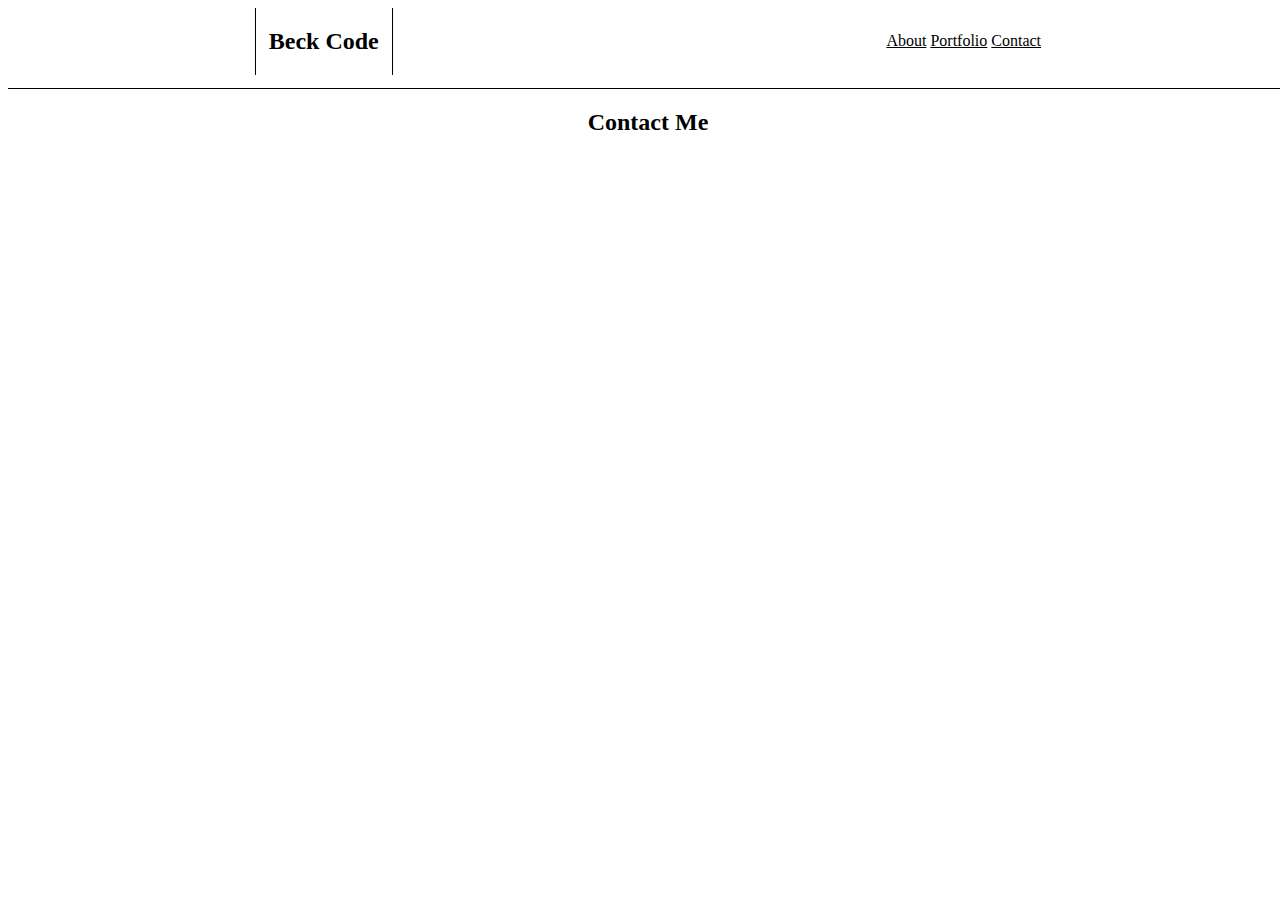
==== Basic-Portfolio/contact.html @ 07236836 "Added contact and portfolio page links" ====
<!DOCTYPE html>
<html lang="en">
<head>
    <meta charset="UTF-8">
    <meta http-equiv="X-UA-Compatible" content="IE=edge">
    <meta name="viewport" content="width=device-width, initial-scale=1.0">
    <title>Contact</title>

        <!-- Linking External CSS -->
        <link rel="stylesheet" type="text/css" href="styles.css">
</head>
<body>
    <div class="nav">
        <div id="nav-name">
            <h2>Beck Code</h2>
        </div>
        <div id="nav-links">
            <a href="index.html">About</a>
            <a href="portfolio.html">Portfolio</a>
            <a href="contact.html">Contact</a>
        </div>
    </div>
    <h2>Contact Me</h2>
    
</body>
</html>
---- Basic-Portfolio/styles.css ----
* {
    margin: 0, auto;
    background-color: light-grey;
    position: relative;
    box-sizing: border-box;
}
.nav {
    display: flex;
    flex-direction: row;
    width: 100%;
    height: 100%;
    border-bottom: solid black 1px;
    justify-content: space-around;
}
#nav-name {
    border-right: solid black 1px;
    border-left: solid black 1px;
    margin-bottom: 1%;
    padding-right: 1%;
    padding-left: 1%;
}
#nav-links {
    justify-content: space-between;
    top: 24px;
}

body {
    text-align: center;
    width: 100%;
}

img {
    float: left;
    padding: 3%;

}

p {
    padding: .5%;
}

a {
    color: black;
}
a:hover {
    color: teal;
}

footer {
    border-top: solid black 1px;
}
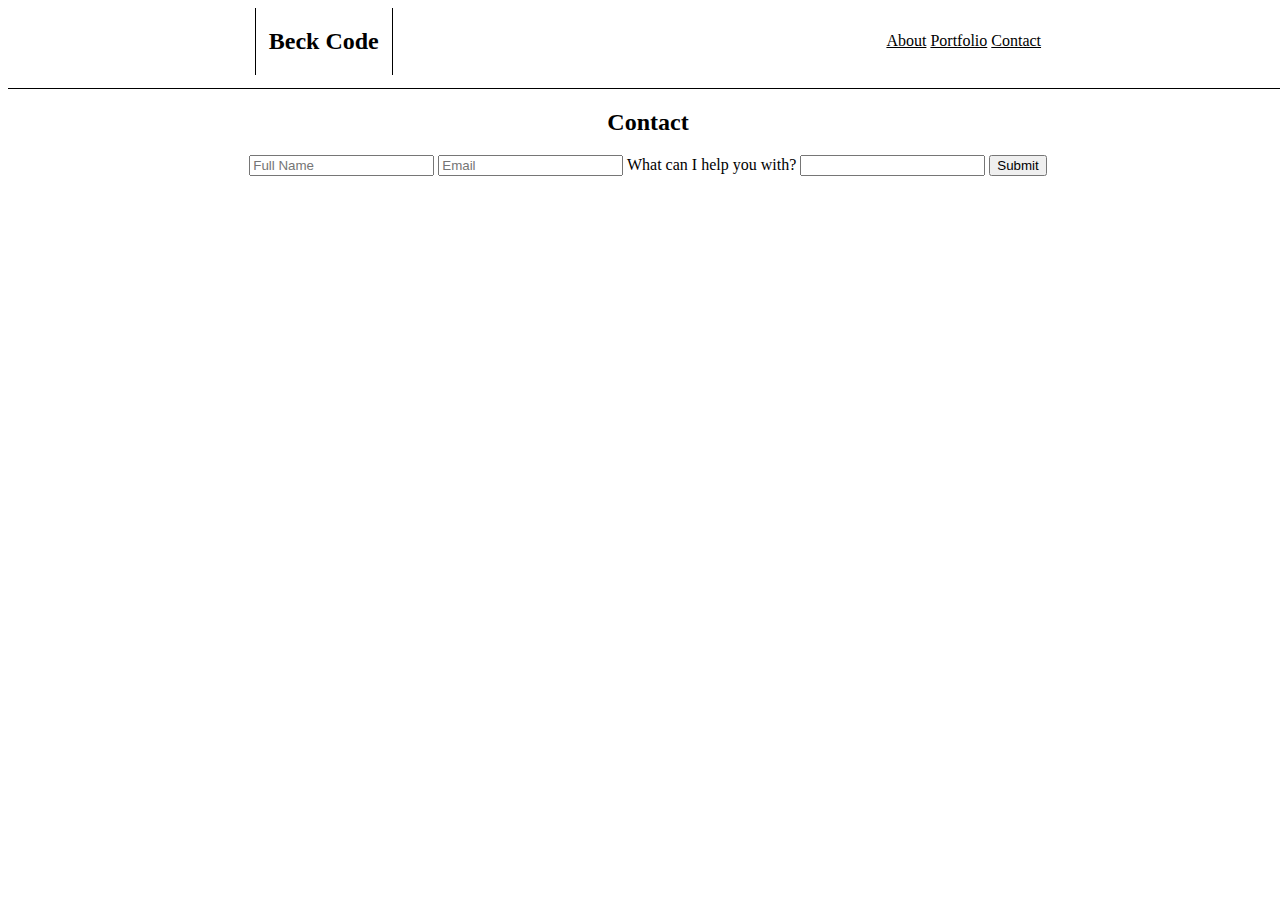
==== commit 35d18a96: "Adding contact form to contact page" ====
--- a/Basic-Portfolio/contact.html
+++ b/Basic-Portfolio/contact.html
@@ -20,7 +20,20 @@
             <a href="contact.html">Contact</a>
         </div>
     </div>
-    <h2>Contact Me</h2>
+    <h2>Contact</h2>
+    <form>
+        <input type="text" name="name" placeholder="Full Name">
+        <input type="email" name="email" placeholder="Email">
+        <label for="service">What can I help you with?</label>
+        <input list="services" name="service" id="service">
+        <datalist id="services">
+            <option value="Web Design">
+            <option value="Custom Website">
+            <option value="Website with CMS">
+            <option value="Discuss Options">
+        </datalist>
+        <input type="submit" name="submit">
+    </form>
     
 </body>
 </html>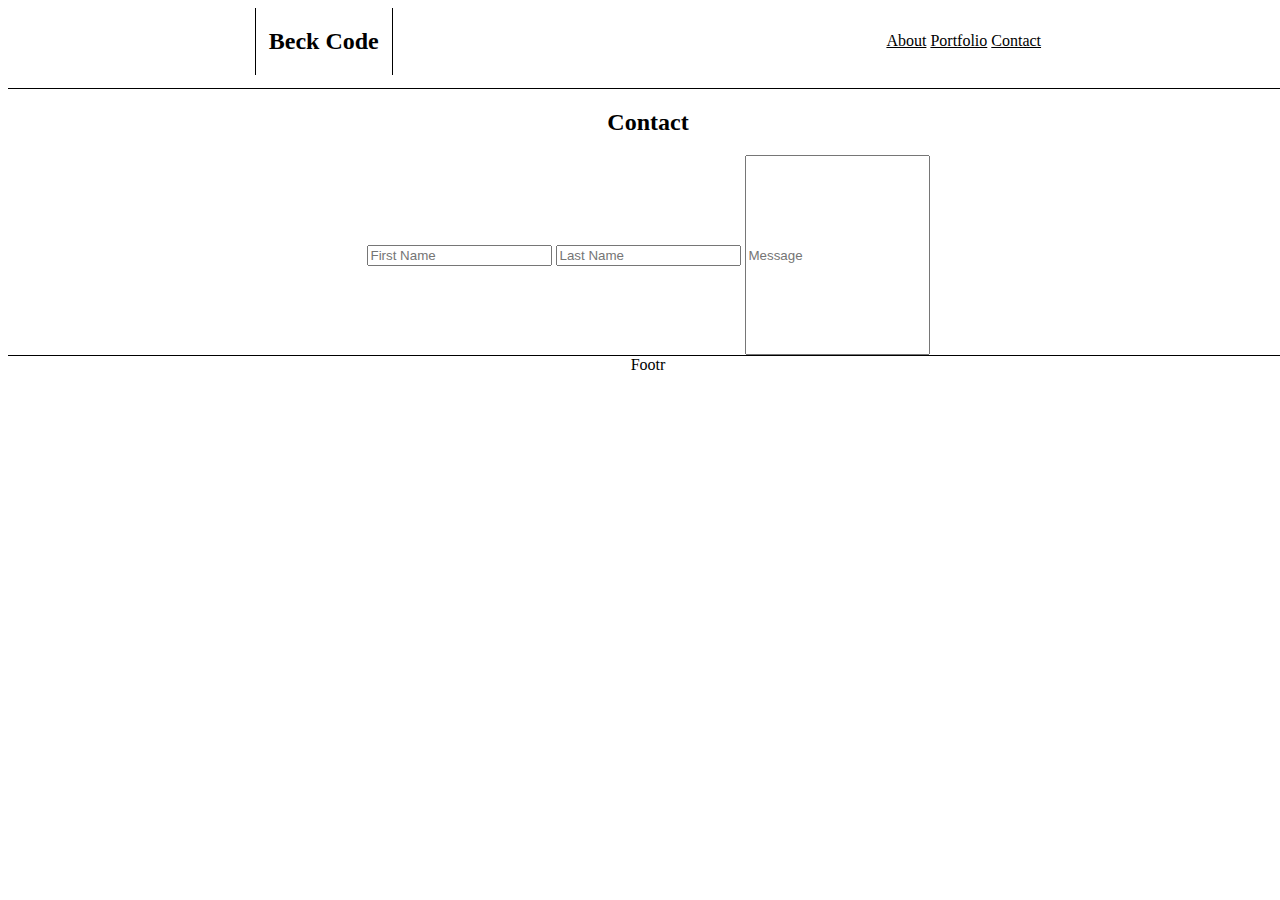
==== commit 89819966: "adding styling changes" ====
--- a/Basic-Portfolio/contact.html
+++ b/Basic-Portfolio/contact.html
@@ -22,18 +22,10 @@
     </div>
     <h2>Contact</h2>
     <form>
-        <input type="text" name="name" placeholder="Full Name">
-        <input type="email" name="email" placeholder="Email">
-        <label for="service">What can I help you with?</label>
-        <input list="services" name="service" id="service">
-        <datalist id="services">
-            <option value="Web Design">
-            <option value="Custom Website">
-            <option value="Website with CMS">
-            <option value="Discuss Options">
-        </datalist>
-        <input type="submit" name="submit">
+        <input type="text" name="first-name" class="name"placeholder="First Name">
+        <input type="text" name="last-name" class="name" placeholder="Last Name">
+        <input type="textarea" name="message" id="message" style="height: 200px" placeholder="Message">
     </form>
-    
+    <footer>Footr</footer>
 </body>
 </html>--- a/Basic-Portfolio/styles.css
+++ b/Basic-Portfolio/styles.css
@@ -46,6 +46,29 @@
     color: teal;
 }
 
+#portfolio {
+    display: flex;
+    justify-content: space-evenly;
+    flex-wrap: wrap;
+}
+.portfolio-item {
+    width: 150px;
+    height: 150px;
+    background-color: grey;
+    margin: 2%;
+}
+
 footer {
     border-top: solid black 1px;
+}
+
+
+input [type=text], textarea {
+    width: 100%;
+    margin: 1%;
+    resize: vertical;
+}
+
+textarea {
+    height: 200px;
 }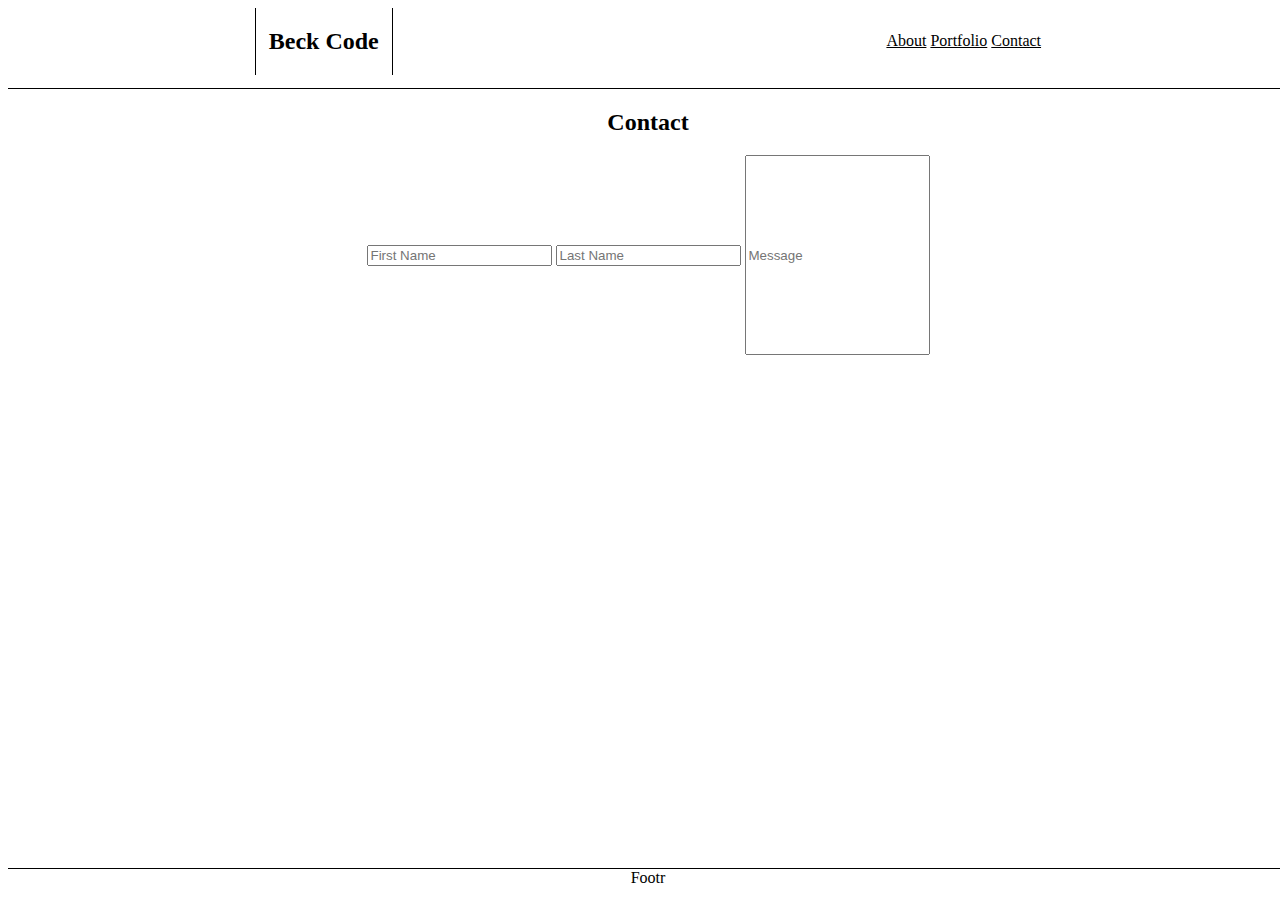
==== commit 81a8e39c: "Fixed footer to end of page" ====
--- a/Basic-Portfolio/contact.html
+++ b/Basic-Portfolio/contact.html
@@ -10,22 +10,26 @@
         <link rel="stylesheet" type="text/css" href="styles.css">
 </head>
 <body>
-    <div class="nav">
-        <div id="nav-name">
-            <h2>Beck Code</h2>
+    <div id="page-container">
+        <div class="nav">
+            <div id="nav-name">
+                <h2>Beck Code</h2>
+            </div>
+            <div id="nav-links">
+                <a href="index.html">About</a>
+                <a href="portfolio.html">Portfolio</a>
+                <a href="contact.html">Contact</a>
+            </div>
         </div>
-        <div id="nav-links">
-            <a href="index.html">About</a>
-            <a href="portfolio.html">Portfolio</a>
-            <a href="contact.html">Contact</a>
+        <div id="main-content">
+            <h2>Contact</h2>
+            <form>
+                <input type="text" name="first-name" class="name"placeholder="First Name">
+                <input type="text" name="last-name" class="name" placeholder="Last Name">
+                <input type="textarea" name="message" id="message" style="height: 200px" placeholder="Message">
+            </form>
         </div>
     </div>
-    <h2>Contact</h2>
-    <form>
-        <input type="text" name="first-name" class="name"placeholder="First Name">
-        <input type="text" name="last-name" class="name" placeholder="Last Name">
-        <input type="textarea" name="message" id="message" style="height: 200px" placeholder="Message">
-    </form>
     <footer>Footr</footer>
 </body>
 </html>--- a/Basic-Portfolio/styles.css
+++ b/Basic-Portfolio/styles.css
@@ -3,6 +3,9 @@
     background-color: light-grey;
     position: relative;
     box-sizing: border-box;
+}
+#page-container {
+    min-height: 100vh;
 }
 .nav {
     display: flex;
@@ -57,8 +60,15 @@
     background-color: grey;
     margin: 2%;
 }
+#main-content {
+    padding-bottom: 2.5rem;
+}
 
 footer {
+    position: absolute;
+    bottom: 0;
+    width: 100%;
+    height: 2.5rem;
     border-top: solid black 1px;
 }
 
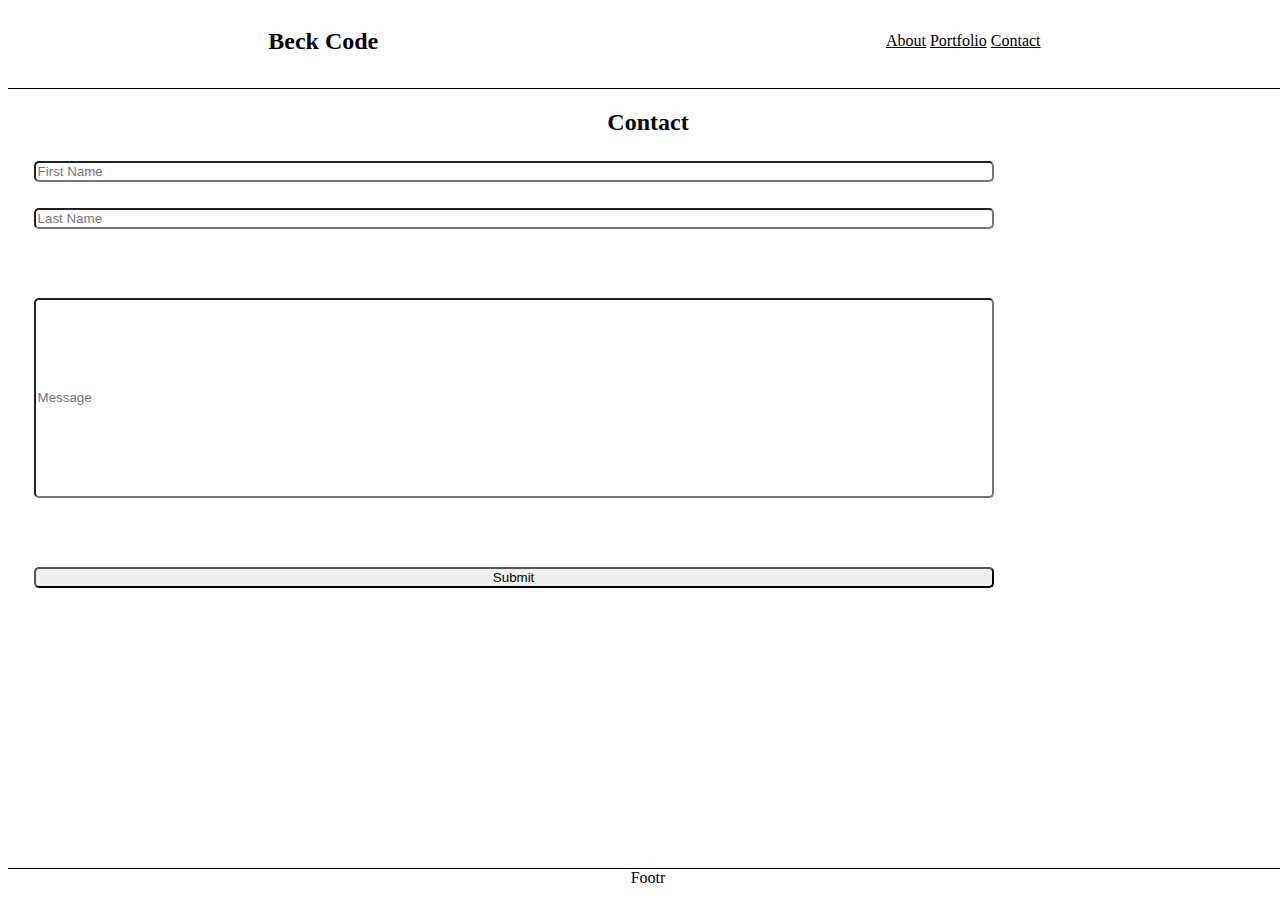
==== commit 82ff99a6: "Added php code to complete contact form will need server to execute" ====
--- a/Basic-Portfolio/contact.html
+++ b/Basic-Portfolio/contact.html
@@ -23,10 +23,13 @@
         </div>
         <div id="main-content">
             <h2>Contact</h2>
-            <form>
+            <form method="POST" action="contactform.php" >
                 <input type="text" name="first-name" class="name"placeholder="First Name">
                 <input type="text" name="last-name" class="name" placeholder="Last Name">
+                <br>
                 <input type="textarea" name="message" id="message" style="height: 200px" placeholder="Message">
+                <br>
+                <input type="submit" name="submit" id="submit">
             </form>
         </div>
     </div>
--- a/Basic-Portfolio/styles.css
+++ b/Basic-Portfolio/styles.css
@@ -16,12 +16,12 @@
     justify-content: space-around;
 }
 #nav-name {
-    border-right: solid black 1px;
-    border-left: solid black 1px;
+    display: flex;
     margin-bottom: 1%;
     padding-right: 1%;
     padding-left: 1%;
 }
+
 #nav-links {
     justify-content: space-between;
     top: 24px;
@@ -60,9 +60,24 @@
     background-color: grey;
     margin: 2%;
 }
+.portfolio-item > p {
+    position: absolute;
+}
 #main-content {
     padding-bottom: 2.5rem;
 }
+form {
+    /* display: flex; */
+    /* justify-content: space-evenly; */
+}
+input{
+    display: block;
+    border-radius: 5px;
+    width: 75%;
+    margin: 2%;
+}
+
+
 
 footer {
     position: absolute;
@@ -71,14 +86,3 @@
     height: 2.5rem;
     border-top: solid black 1px;
 }
-
-
-input [type=text], textarea {
-    width: 100%;
-    margin: 1%;
-    resize: vertical;
-}
-
-textarea {
-    height: 200px;
-}